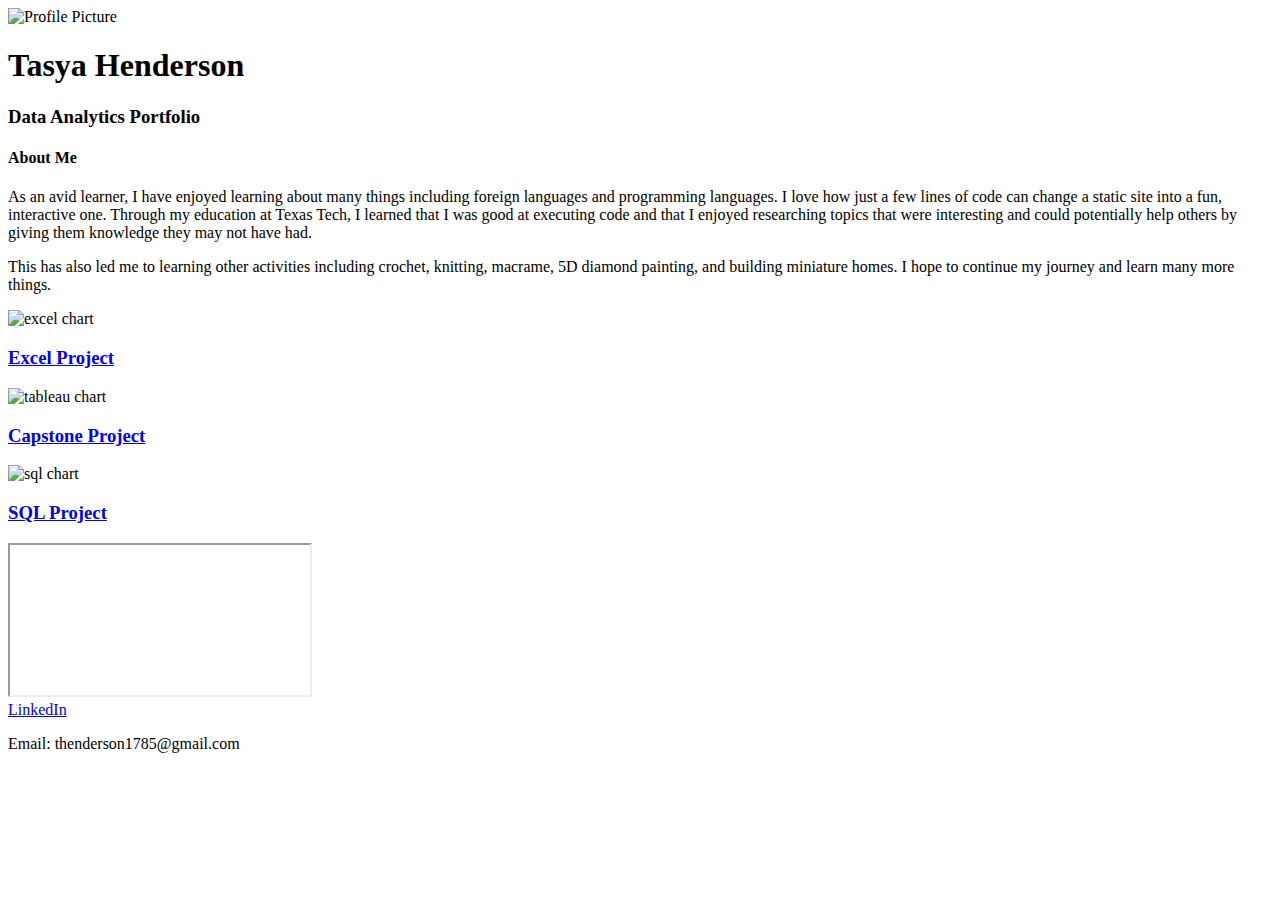
==== index.html @ 171dd227 "rename home to index" ====
<!DOCTYPE html>
<html lang="en">
    <head>
        <meta charset="UTF-8">
        <meta name="viewport" content="width=device-width, initial-scale=1.0">
        <meta name="description" content="This is my portfolio site for Data Analytics">
        <meta name="robots" content="index, follow">
        <meta name="keywords" content="data analytics">
        <link rel="stylesheet" href="C:\Users\tchen\OneDrive\Documents\GitHub\Data-Analytics-Portfolio\css\style.css">
        <title>Data Analytics Portfolio</title>
    </head>
    
    <body >
        <header>
            <img src="C:\Users\tchen\OneDrive\Documents\GitHub\Data-Analytics-Portfolio\img\TasyaHenderson-Headshot.png" alt="Profile Picture">
            <h1>Tasya Henderson</h1>
            
        </header>
        <h3>Data Analytics Portfolio</h3>
        <section>
            <h4>About Me</h4>
            <p>As an avid learner, I have enjoyed learning about many things including foreign languages and programming languages. I love how just a few lines of code can change a static site into a fun, interactive one. Through my education at Texas Tech, I learned that I was good at executing code and that I enjoyed researching topics that were interesting and could potentially help others by giving them knowledge they may not have had.</p>

            <p>This has also led me to learning other activities including crochet, knitting, macrame, 5D diamond painting, and building miniature homes. I hope to continue my journey and learn many more things.</p>
        </section>
        <main id="projects-intro">
            
            <div class="projects-card">
                <img src="C:\Users\tchen\OneDrive\Documents\GitHub\Data-Analytics-Portfolio\img\excel-chart.png" class="project-img" alt="excel chart">
                <div>
                    <a href="ExcelProject.html" target="iframe-display"><h3>Excel Project</h3></a>
                </div>
            </div>

            <div class="projects-card">
                <img src="C:\Users\tchen\OneDrive\Documents\GitHub\Data-Analytics-Portfolio\img\tableauChart.png" class="project-img"alt="tableau chart">
                <div>
                    <a href="Capstone.html" target="iframe-display"><h3>Capstone Project</h3></a>
                </div>
            </div>

            <div class="projects-card">
                <img src="C:\Users\tchen\OneDrive\Documents\GitHub\Data-Analytics-Portfolio\img\SQLdata_table.png" class="project-img" alt="sql chart">
                <div>
                    <a href="SQLProject.html" target="iframe-display"><h3>SQL Project</h3></a>
                </div>
            </div>
        </main>
        <iframe src="" name="iframe-display" title="project display"></iframe>
    </body>
<footer>
    <a href="www.linkedin.com/in/tasya-henderson">LinkedIn</a>
    <p>Email: thenderson1785@gmail.com</p>
</footer>

</html>
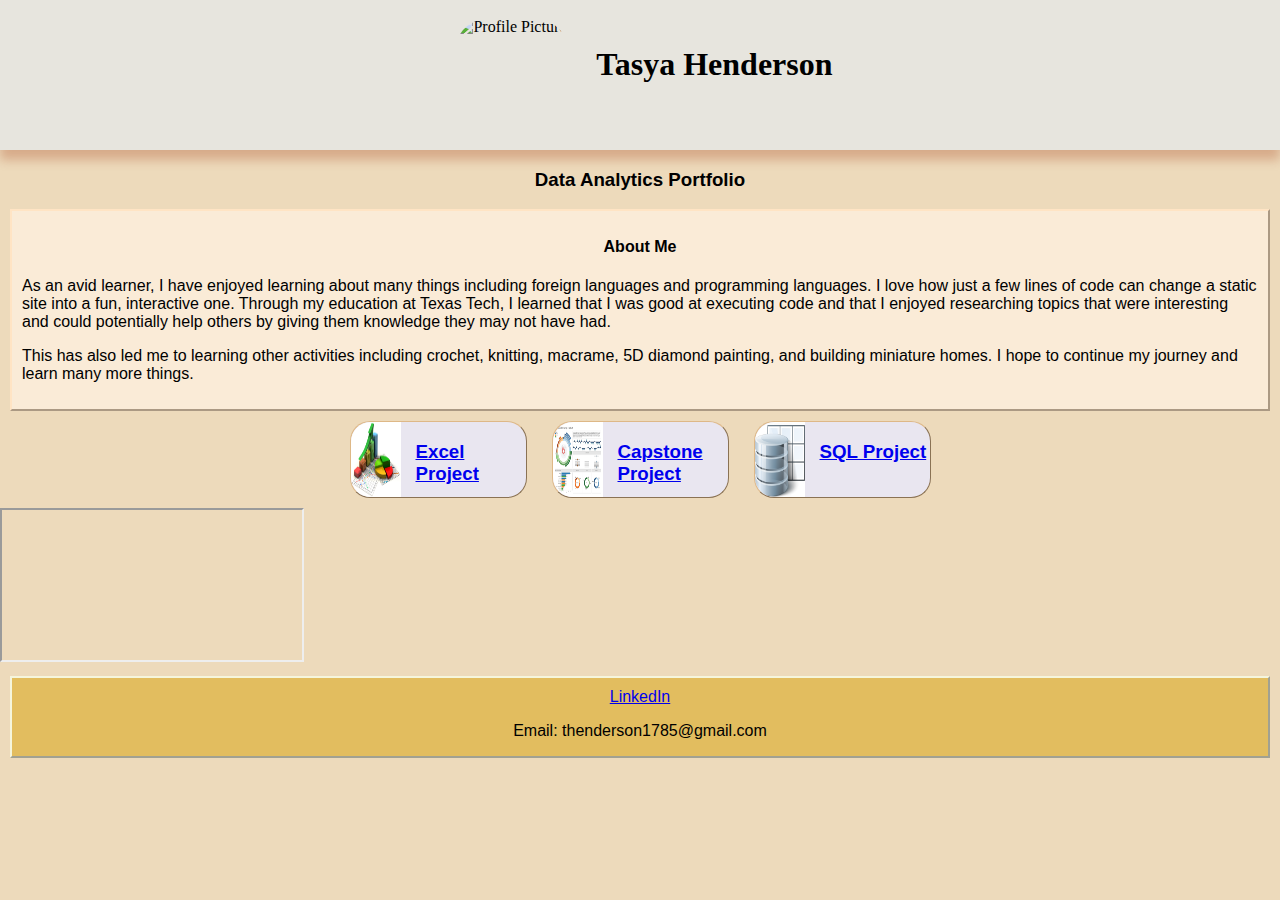
==== commit ba69c7ee: "Update index.html" ====
--- a/index.html
+++ b/index.html
@@ -6,13 +6,13 @@
         <meta name="description" content="This is my portfolio site for Data Analytics">
         <meta name="robots" content="index, follow">
         <meta name="keywords" content="data analytics">
-        <link rel="stylesheet" href="C:\Users\tchen\OneDrive\Documents\GitHub\Data-Analytics-Portfolio\css\style.css">
+        <link rel="stylesheet" href="css\style.css">
         <title>Data Analytics Portfolio</title>
     </head>
     
     <body >
         <header>
-            <img src="C:\Users\tchen\OneDrive\Documents\GitHub\Data-Analytics-Portfolio\img\TasyaHenderson-Headshot.png" alt="Profile Picture">
+            <img src="img\TasyaHenderson-Headshot.png" alt="Profile Picture">
             <h1>Tasya Henderson</h1>
             
         </header>
@@ -26,21 +26,21 @@
         <main id="projects-intro">
             
             <div class="projects-card">
-                <img src="C:\Users\tchen\OneDrive\Documents\GitHub\Data-Analytics-Portfolio\img\excel-chart.png" class="project-img" alt="excel chart">
+                <img src="img\excel-chart.png" class="project-img" alt="excel chart">
                 <div>
                     <a href="ExcelProject.html" target="iframe-display"><h3>Excel Project</h3></a>
                 </div>
             </div>
 
             <div class="projects-card">
-                <img src="C:\Users\tchen\OneDrive\Documents\GitHub\Data-Analytics-Portfolio\img\tableauChart.png" class="project-img"alt="tableau chart">
+                <img src="img\tableauChart.png" class="project-img"alt="tableau chart">
                 <div>
                     <a href="Capstone.html" target="iframe-display"><h3>Capstone Project</h3></a>
                 </div>
             </div>
 
             <div class="projects-card">
-                <img src="C:\Users\tchen\OneDrive\Documents\GitHub\Data-Analytics-Portfolio\img\SQLdata_table.png" class="project-img" alt="sql chart">
+                <img src="img\SQLdata_table.png" class="project-img" alt="sql chart">
                 <div>
                     <a href="SQLProject.html" target="iframe-display"><h3>SQL Project</h3></a>
                 </div>
@@ -53,4 +53,4 @@
     <p>Email: thenderson1785@gmail.com</p>
 </footer>
 
-</html>+</html>
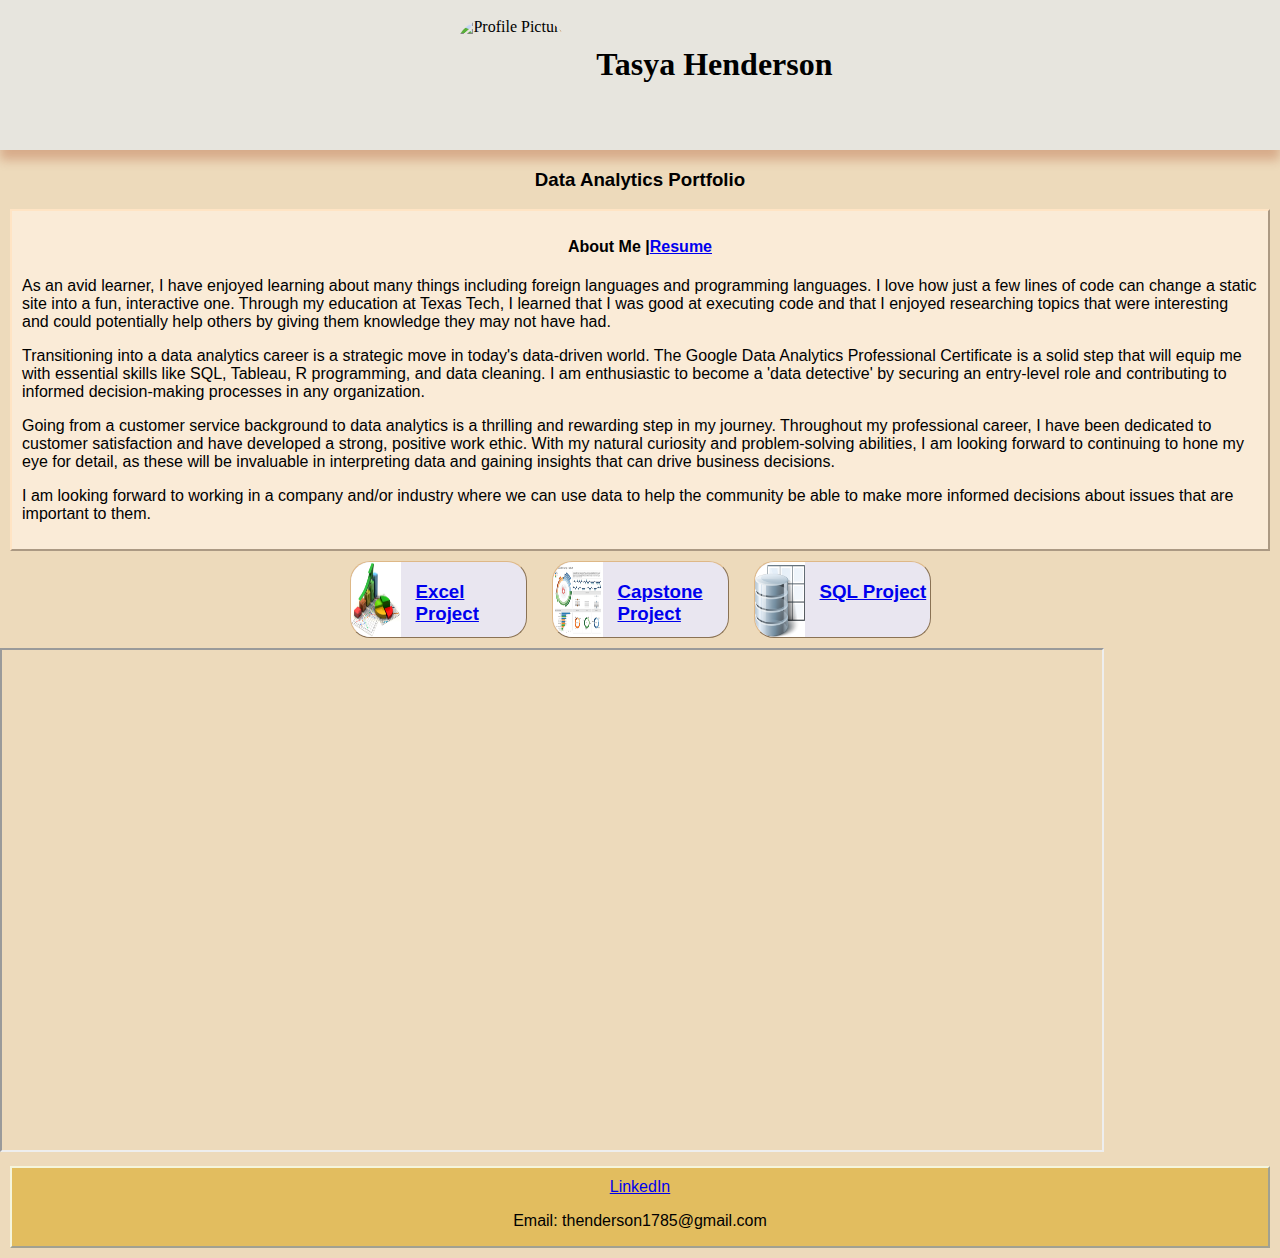
==== commit 34f3155f: "Updated About Section" ====
--- a/index.html
+++ b/index.html
@@ -18,10 +18,15 @@
         </header>
         <h3>Data Analytics Portfolio</h3>
         <section>
-            <h4>About Me</h4>
+            <h4>About Me | <a href="https://docs.google.com/document/d/1MINt7lbU_KKRvUpGtHMmHPAe57fh5KlOHby6NNU5Xpg/edit?usp=sharing">Resume</a></h4>
             <p>As an avid learner, I have enjoyed learning about many things including foreign languages and programming languages. I love how just a few lines of code can change a static site into a fun, interactive one. Through my education at Texas Tech, I learned that I was good at executing code and that I enjoyed researching topics that were interesting and could potentially help others by giving them knowledge they may not have had.</p>
 
-            <p>This has also led me to learning other activities including crochet, knitting, macrame, 5D diamond painting, and building miniature homes. I hope to continue my journey and learn many more things.</p>
+            <p>Transitioning into a data analytics career is a strategic move in today's data-driven world. The Google Data Analytics Professional Certificate is a solid step that will equip me with essential skills like SQL, Tableau, R programming, and data cleaning. I am enthusiastic to become a 'data detective' by securing an entry-level role and contributing to informed decision-making processes in any organization.</p>
+
+            <p>Going from a customer service background to data analytics is a thrilling and rewarding step in my journey. Throughout my professional career, I have been dedicated to customer satisfaction and have developed a strong, positive work ethic. With my natural curiosity and problem-solving abilities, I am looking forward to continuing to hone my eye for detail, as these will be invaluable in interpreting data and gaining insights that can drive business decisions.</p>
+                
+            <p>I am looking forward to working in a company and/or industry where we can use data to help the community be able to make more informed decisions about issues that are important to them.</p>
+            
         </section>
         <main id="projects-intro">
             
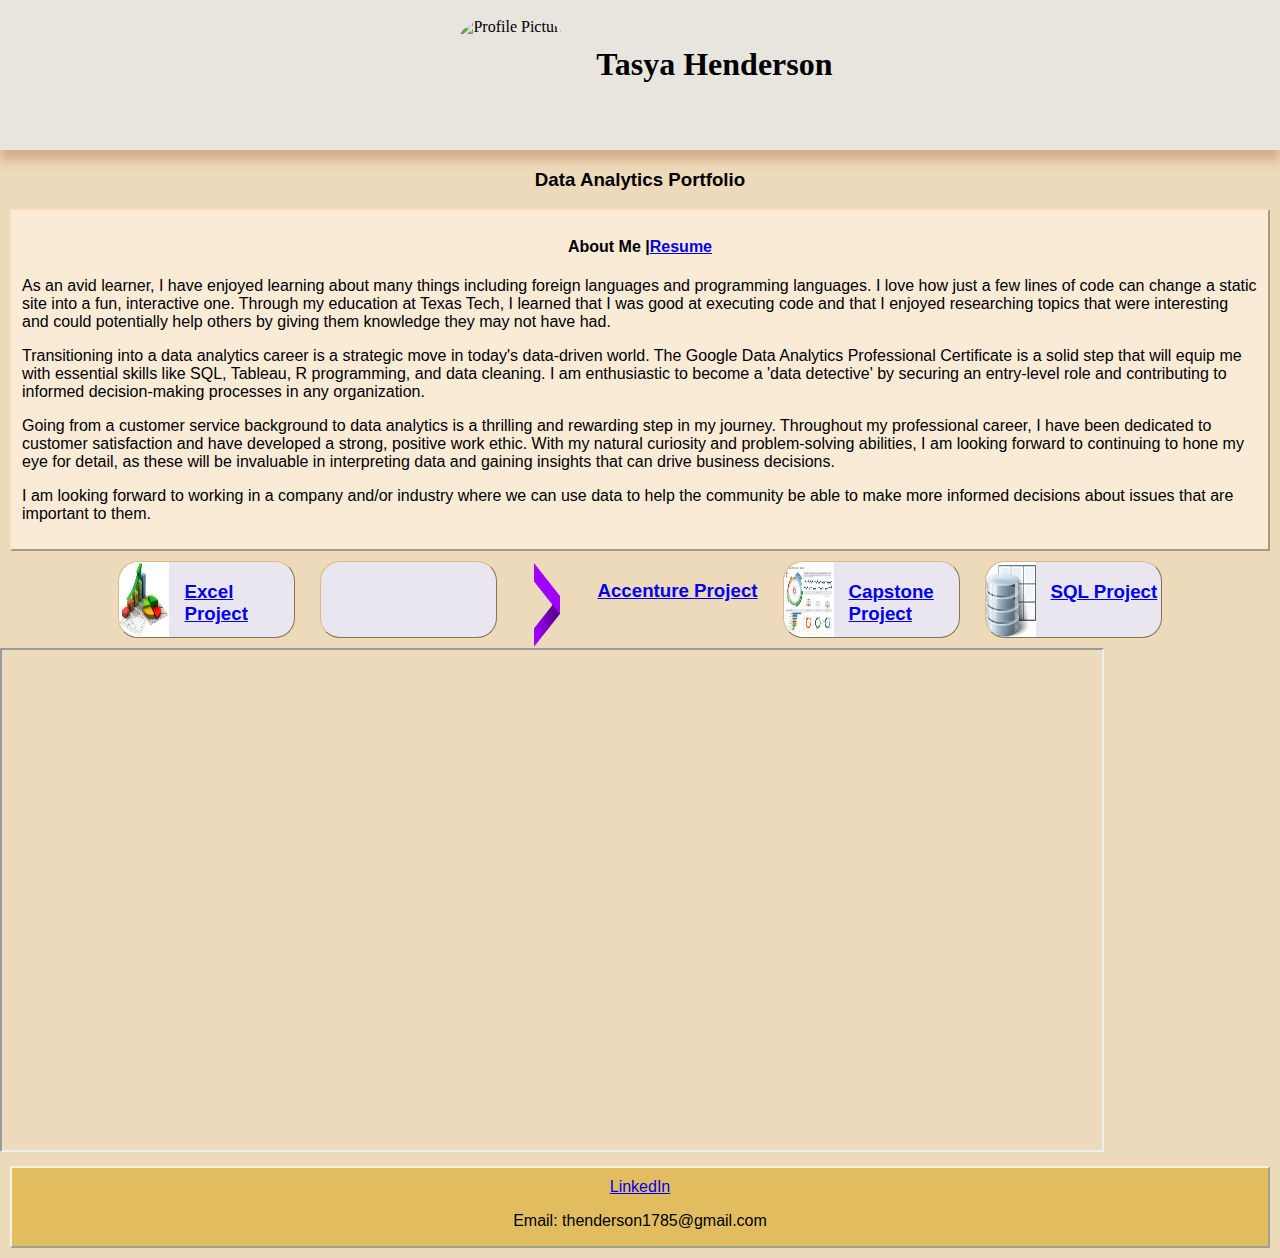
==== commit 7f71e40b: "Add link to new project page; add icon to image folder" ====
--- a/index.html
+++ b/index.html
@@ -37,6 +37,13 @@
                 </div>
             </div>
 
+            <div class="projects-card"></div>
+                <img src="img/Accenture-Emblem-700x394.png" class="project-img" alt="accenture emblem">
+                <div>
+                    <a href="Forage.html" target="iframe-display"><h3>Accenture Project</h3></a>
+                </div>
+            </div>
+
             <div class="projects-card">
                 <img src="img\tableauChart.png" class="project-img"alt="tableau chart">
                 <div>
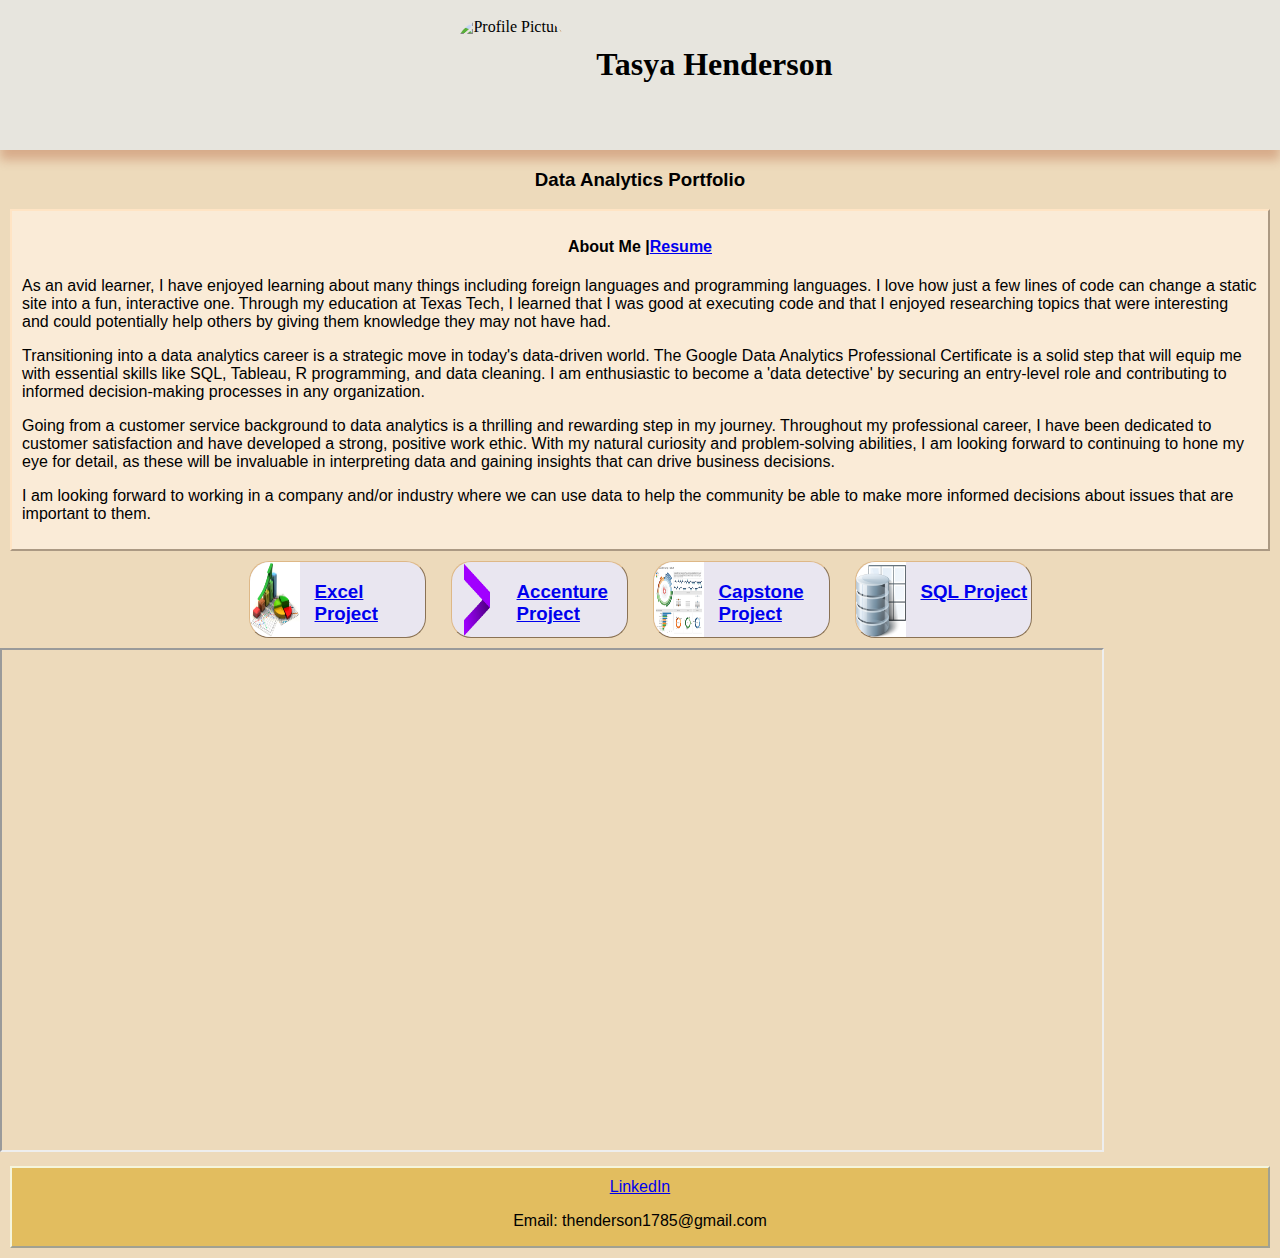
==== commit 2a0fced0: "updated code to make sure information displayed properly" ====
--- a/index.html
+++ b/index.html
@@ -37,7 +37,7 @@
                 </div>
             </div>
 
-            <div class="projects-card"></div>
+            <div class="projects-card">
                 <img src="img/Accenture-Emblem-700x394.png" class="project-img" alt="accenture emblem">
                 <div>
                     <a href="Forage.html" target="iframe-display"><h3>Accenture Project</h3></a>
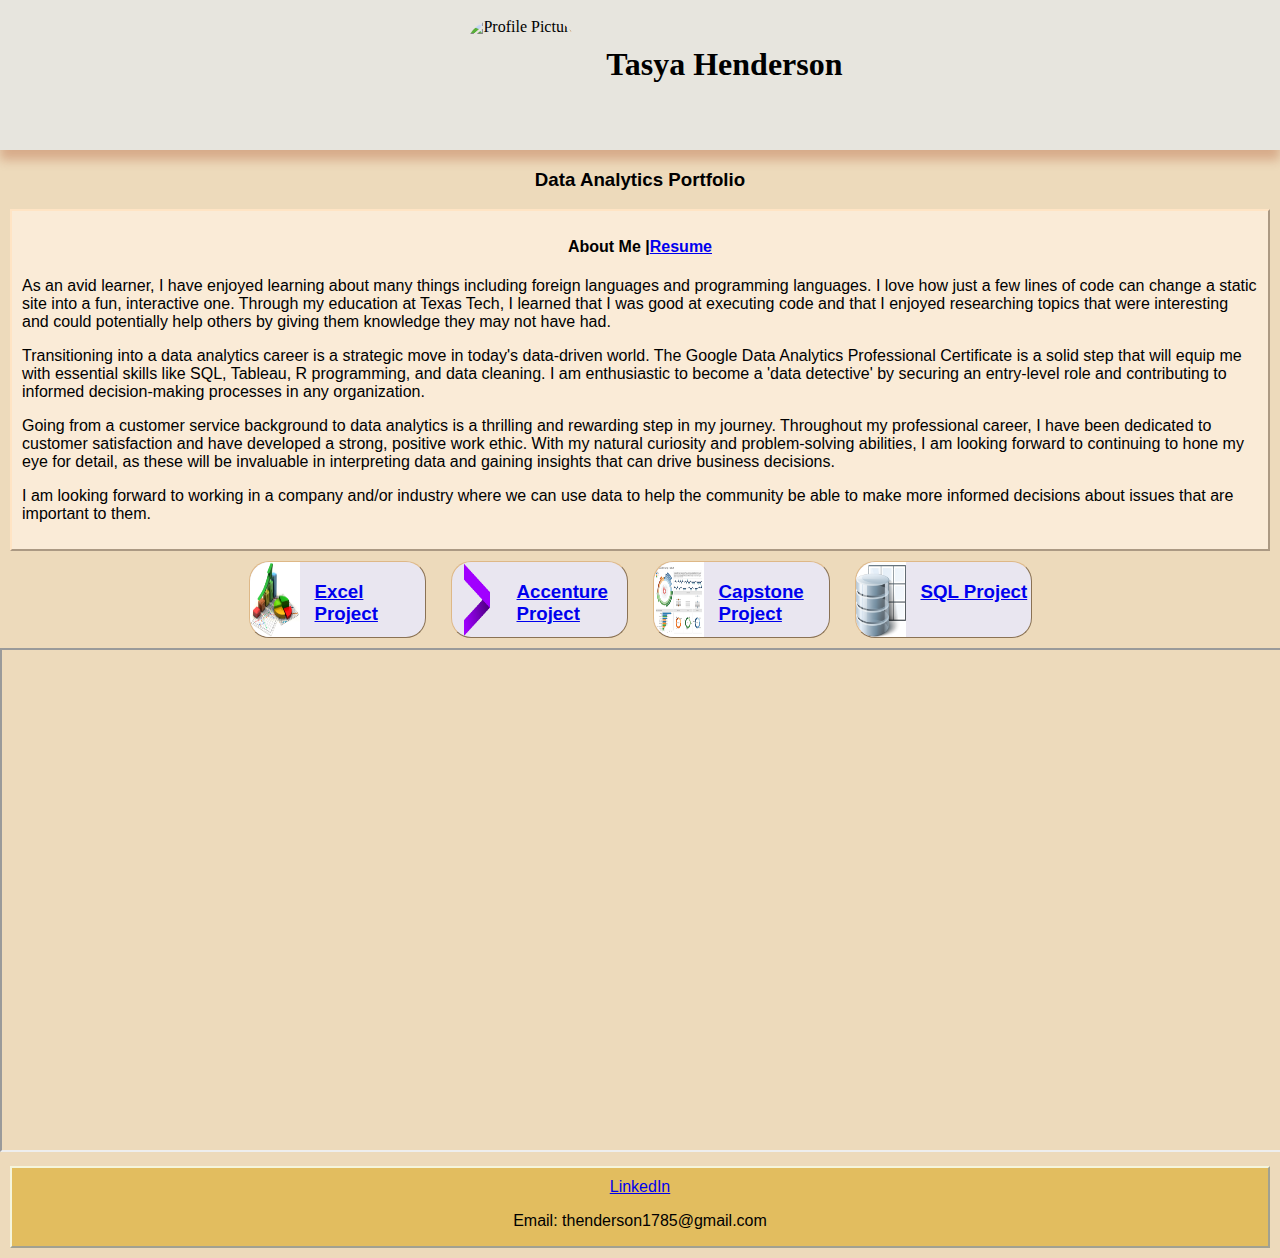
==== commit eab8911a: "Add Certification Badge" ====
--- a/index.html
+++ b/index.html
@@ -12,6 +12,8 @@
     
     <body >
         <header>
+            <div data-iframe-width="150" data-iframe-height="270" data-share-badge-id="822e41af-6fd0-4690-96ae-032122fba6da" data-share-badge-host="https://www.credly.com"></div><script type="text/javascript" async src="//cdn.credly.com/assets/utilities/embed.js"></script>
+            
             <img src="img\TasyaHenderson-Headshot.png" alt="Profile Picture">
             <h1>Tasya Henderson</h1>
             
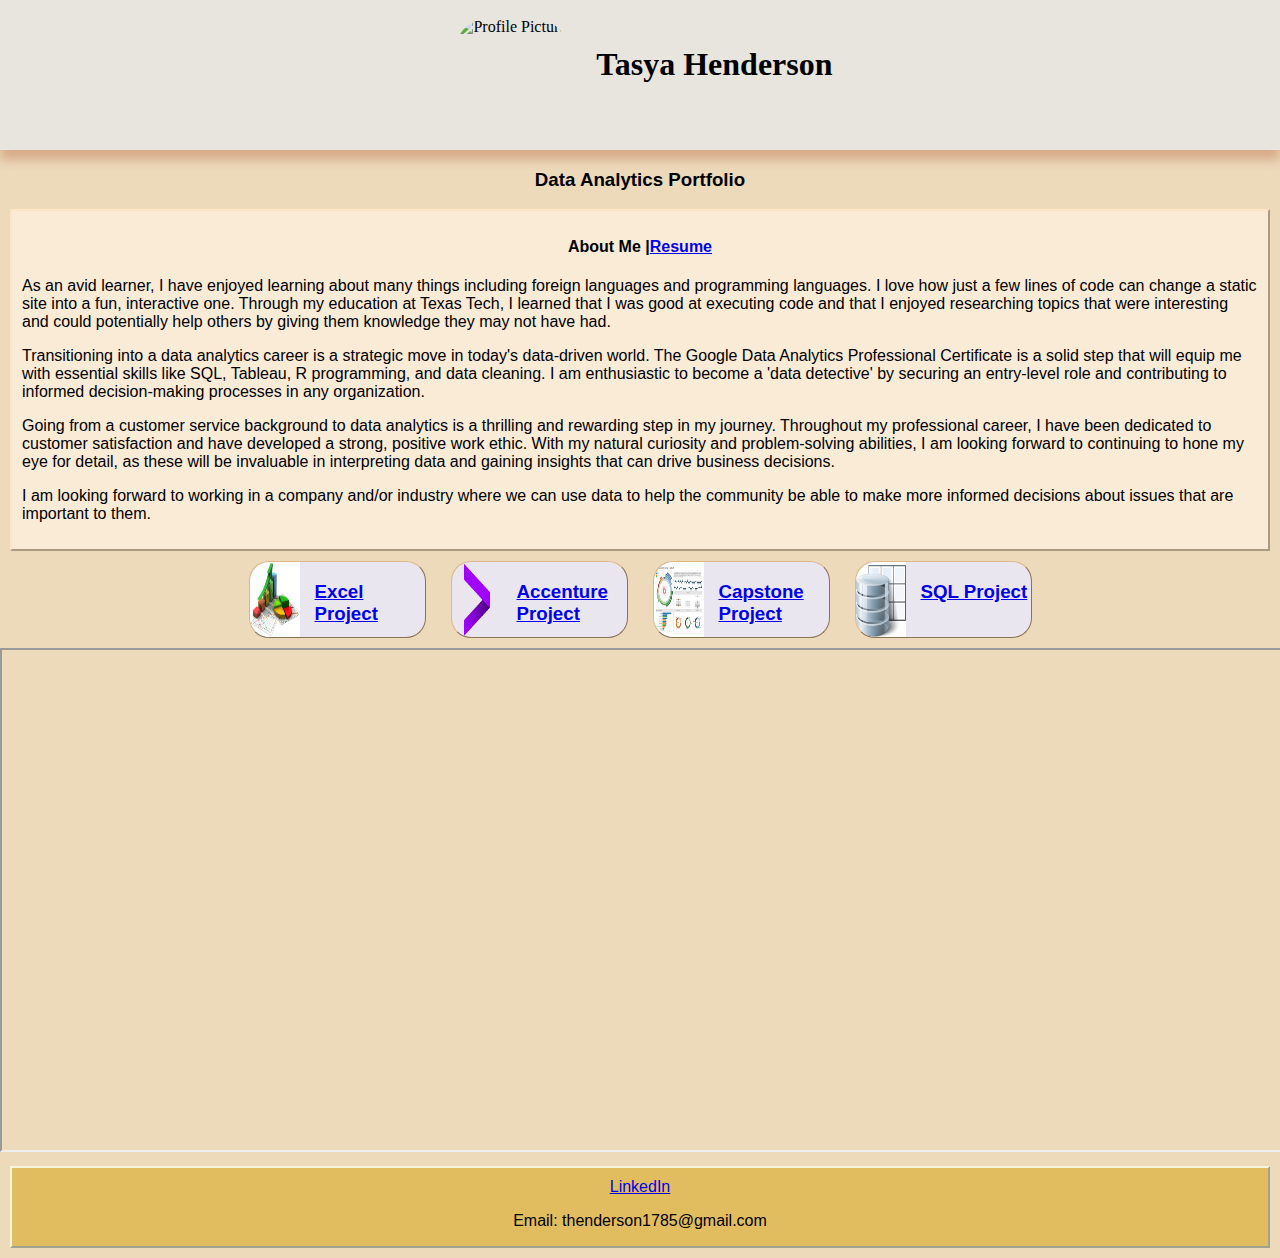
==== commit 2ab2ab0b: "move badge from header to footer" ====
--- a/index.html
+++ b/index.html
@@ -12,7 +12,7 @@
     
     <body >
         <header>
-            <div data-iframe-width="150" data-iframe-height="270" data-share-badge-id="822e41af-6fd0-4690-96ae-032122fba6da" data-share-badge-host="https://www.credly.com"></div><script type="text/javascript" async src="//cdn.credly.com/assets/utilities/embed.js"></script>
+            
             
             <img src="img\TasyaHenderson-Headshot.png" alt="Profile Picture">
             <h1>Tasya Henderson</h1>
@@ -65,6 +65,7 @@
 <footer>
     <a href="www.linkedin.com/in/tasya-henderson">LinkedIn</a>
     <p>Email: thenderson1785@gmail.com</p>
+    <div data-iframe-width="180" data-iframe-height="180" data-share-badge-id="822e41af-6fd0-4690-96ae-032122fba6da" data-share-badge-host="https://www.credly.com"></div><script type="text/javascript" async src="https://cdn.credly.com/assets/utilities/embed.js"></script>
 </footer>
 
 </html>
